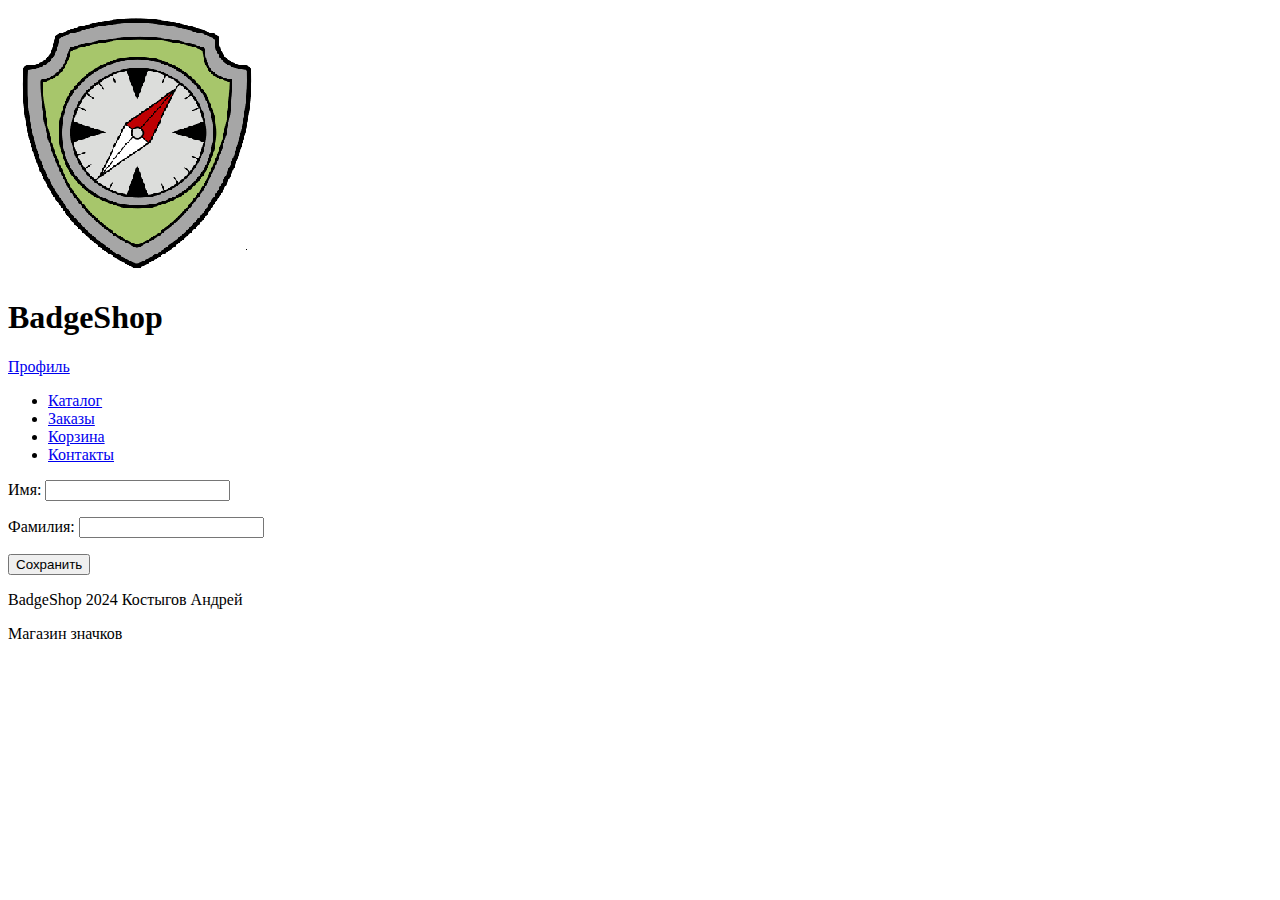
==== profile.html @ 2102e70c "Lab 1" ====
<!DOCTYPE html>
<html lang="ru-ru">
<head>
    <title>BadgeShop</title>
    <meta charset="utf-8"/>
    <meta name="description" content="Site for buying badges">
    <link rel="shortcut icon" href="images/icon.ico">
</head>

<body>
    <header>
        <img src="images/icon.png" alt="Логотип">
        <h1>BadgeShop</h1>
        <p><a href="profile.html">Профиль</a></p>
        <nav>
            <ul>
                <li><a href="index.html#katalog">Каталог</a></li>
                <li><a href="index.html#orders">Заказы</a></li>
                <li><a href="index.html#buybox">Корзина</a></li>
                <li><a href="index.html#contacts">Контакты</a></li>
            </ul>
        </nav>    
    </header>

    <form>
        <form method="post">
            <p>
            <label for="name">Имя:</label>
            <input type="text" id="name">
            </p>
            <p>
            <label for="surname">Фамилия:</label>
            <input type="text" id="surname">
            </p>
            <input type="submit" value="Сохранить">
        </form>

    </form>
    <footer>
        <p>BadgeShop 2024 Костыгов Андрей</p>
        <p>Магазин значков</p>
    </footer>
</body>
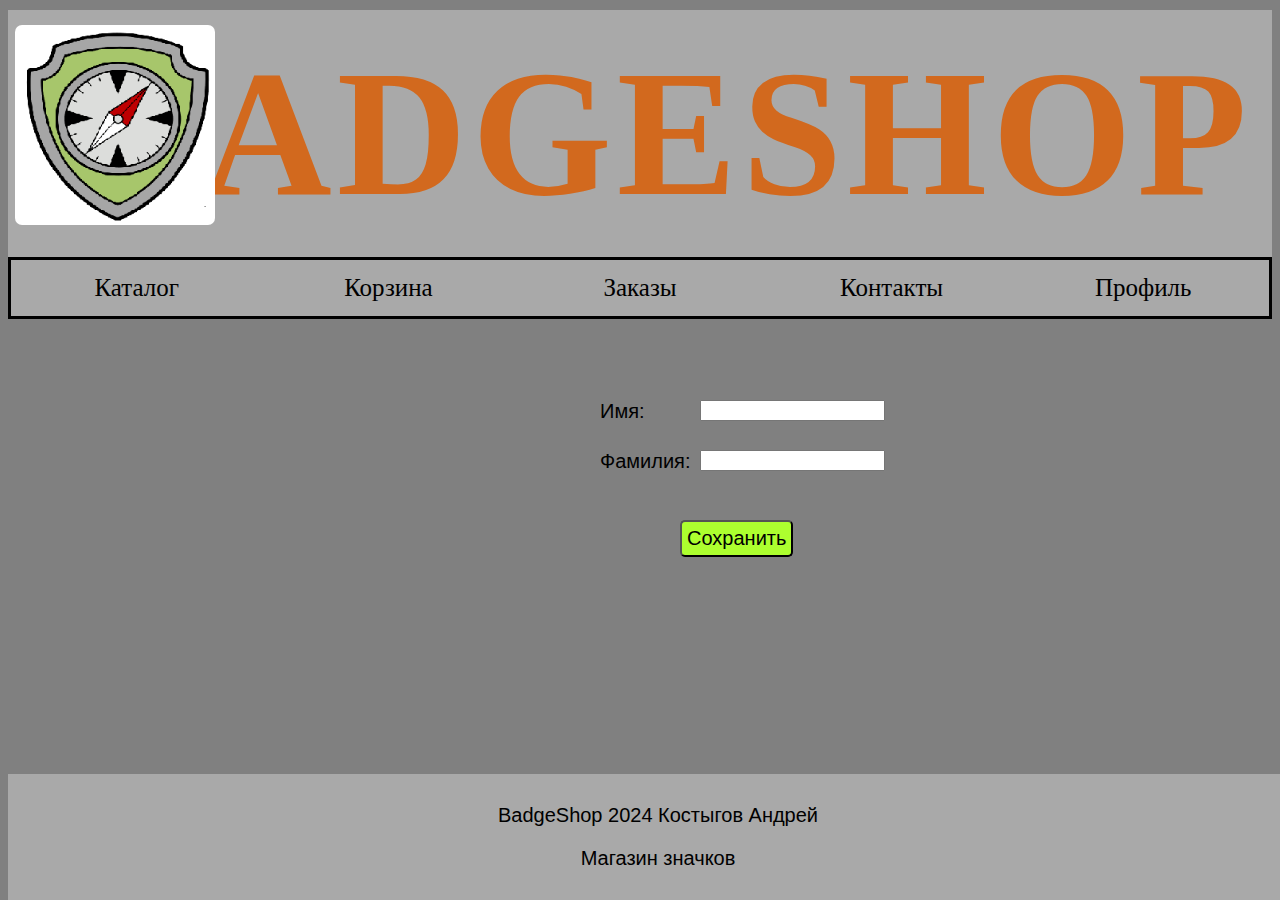
==== commit 39e4cea9: "lab2 v1.0" ====
--- a/profile.html
+++ b/profile.html
@@ -5,39 +5,37 @@
     <meta charset="utf-8"/>
     <meta name="description" content="Site for buying badges">
     <link rel="shortcut icon" href="images/icon.ico">
+    <link rel="stylesheet" href="profile-style.css">
 </head>
 
 <body>
     <header>
-        <img src="images/icon.png" alt="Логотип">
+        <img src="images/icon.png" class="logo" alt="Логотип">
         <h1>BadgeShop</h1>
-        <p><a href="profile.html">Профиль</a></p>
+        
         <nav>
-            <ul>
-                <li><a href="index.html#katalog">Каталог</a></li>
-                <li><a href="index.html#orders">Заказы</a></li>
-                <li><a href="index.html#buybox">Корзина</a></li>
-                <li><a href="index.html#contacts">Контакты</a></li>
-            </ul>
-        </nav>    
+            <a href="index.html#katalog">Каталог</a>
+            <a href="index.html#buybox">Корзина</a>
+            <a href="index.html#orders">Заказы</a>        
+            <a href="index.html#contacts">Контакты</a>
+            <a href="profile.html">Профиль</a>
+        </nav>
     </header>
-
-    <form>
         <form method="post">
             <p>
-            <label for="name">Имя:</label>
+            <label id="name" for="name">Имя:</label>
             <input type="text" id="name">
             </p>
             <p>
-            <label for="surname">Фамилия:</label>
+            <label id="surname" for="surname">Фамилия:</label>
             <input type="text" id="surname">
             </p>
-            <input type="submit" value="Сохранить">
+            <input type="submit" value="Сохранить" id="profile_input">
         </form>
 
-    </form>
     <footer>
         <p>BadgeShop 2024 Костыгов Андрей</p>
         <p>Магазин значков</p>
     </footer>
-</body>+</body>
+</html>--- a/profile-style.css
+++ b/profile-style.css
@@ -0,0 +1,99 @@
+body {
+    background-color: gray;
+}
+
+p {
+    color: black;
+    font-size: 20px;
+    font-family: Arial, Helvetica, sans-serif;
+}
+
+
+h1 {
+    color:chocolate;
+    font-size: 180px;
+    background-color: darkgray;
+    text-transform: uppercase;
+    letter-spacing: 5px;
+    margin-top: 10px;
+    margin-bottom: 0px;
+    text-align: right;
+    padding: 20px
+}
+
+nav {
+    display: flex;
+    background-color: darkgray;
+    border-style: solid;
+}
+
+nav a {
+    float: left;
+    color: black;
+    text-align: center;
+    font-size: 25px;
+    padding: 14px 16px;
+    flex: 1;
+    text-decoration: none;
+}
+
+h2 {
+    color: black;
+}
+
+
+
+footer {
+    position: absolute;
+    background-color: darkgray;
+    text-align: center;
+    padding: 10px;
+    bottom: 0;
+    width: 100%;
+  }
+
+.logo {
+    height: 200px;
+    width: 200px;
+    position: absolute;
+    left: 15px;
+    top: 25px;
+    border-radius: 7px;
+}
+
+/* Profile */
+
+label#name {
+    position: absolute;
+    left:600px;
+    top:400px;
+}
+
+label#surname {
+    position: absolute;
+    left:600px;
+    top: 450px;
+}
+
+input#name {
+    position: absolute;
+    left: 700px;
+    top: 400px
+}
+
+input#surname {
+    position: absolute;
+    left: 700px;
+    top: 450px;
+}
+
+input#profile_input {
+    left:680px;
+    top: 520px;
+    position: absolute;
+    border-radius: 5px;
+    background-color: greenyellow;
+    padding: 5px;
+    color: black;
+    font-size: 20px;
+}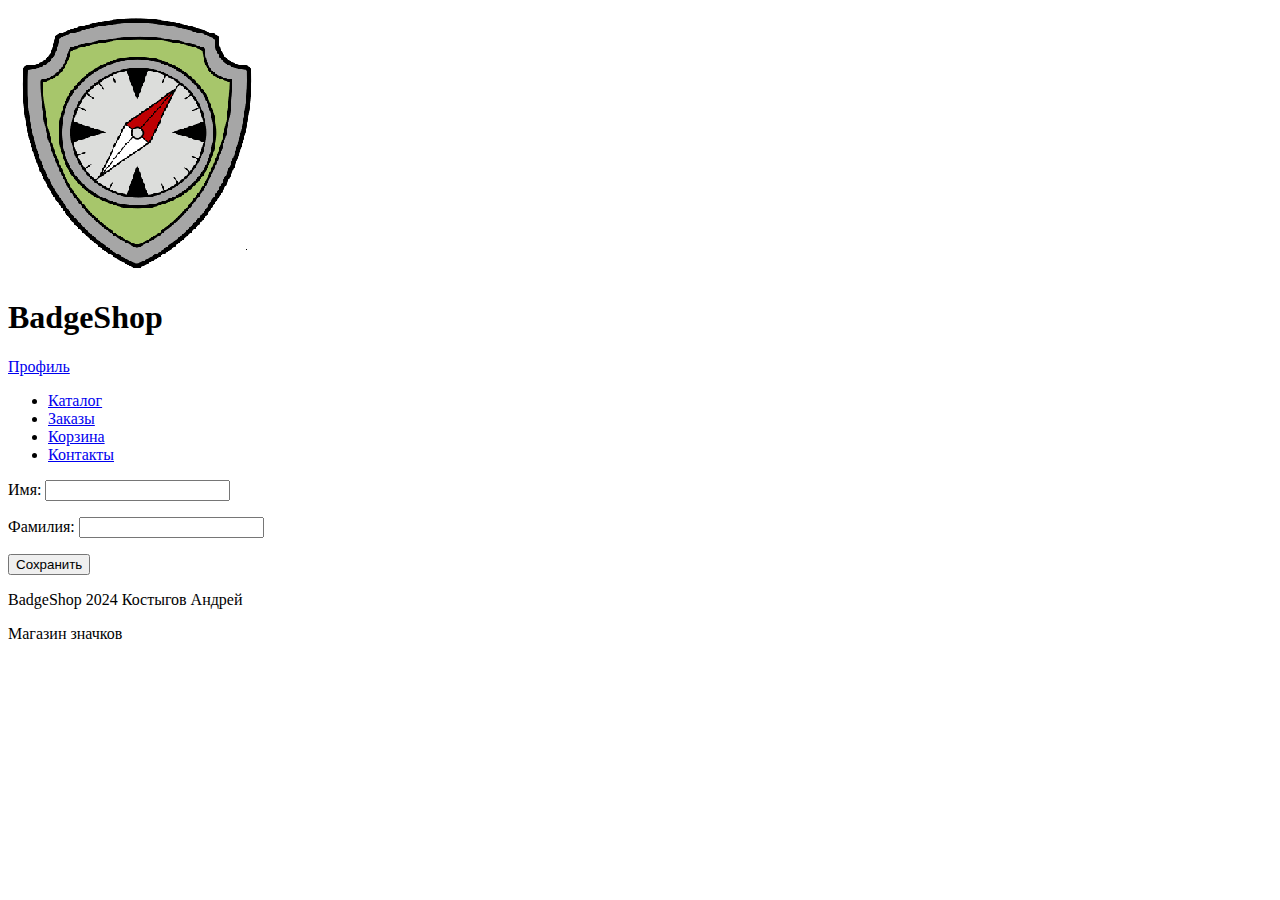
==== commit 25735ffb: "Merge pull request #1 from kosandron/lab1" ====
--- a/profile.html
+++ b/profile.html
@@ -5,37 +5,39 @@
     <meta charset="utf-8"/>
     <meta name="description" content="Site for buying badges">
     <link rel="shortcut icon" href="images/icon.ico">
-    <link rel="stylesheet" href="profile-style.css">
 </head>
 
 <body>
     <header>
-        <img src="images/icon.png" class="logo" alt="Логотип">
+        <img src="images/icon.png" alt="Логотип">
         <h1>BadgeShop</h1>
-        
+        <p><a href="profile.html">Профиль</a></p>
         <nav>
-            <a href="index.html#katalog">Каталог</a>
-            <a href="index.html#buybox">Корзина</a>
-            <a href="index.html#orders">Заказы</a>        
-            <a href="index.html#contacts">Контакты</a>
-            <a href="profile.html">Профиль</a>
-        </nav>
+            <ul>
+                <li><a href="index.html#katalog">Каталог</a></li>
+                <li><a href="index.html#orders">Заказы</a></li>
+                <li><a href="index.html#buybox">Корзина</a></li>
+                <li><a href="index.html#contacts">Контакты</a></li>
+            </ul>
+        </nav>    
     </header>
+
+    <form>
         <form method="post">
             <p>
-            <label id="name" for="name">Имя:</label>
+            <label for="name">Имя:</label>
             <input type="text" id="name">
             </p>
             <p>
-            <label id="surname" for="surname">Фамилия:</label>
+            <label for="surname">Фамилия:</label>
             <input type="text" id="surname">
             </p>
-            <input type="submit" value="Сохранить" id="profile_input">
+            <input type="submit" value="Сохранить">
         </form>
 
+    </form>
     <footer>
         <p>BadgeShop 2024 Костыгов Андрей</p>
         <p>Магазин значков</p>
     </footer>
-</body>
-</html>+</body>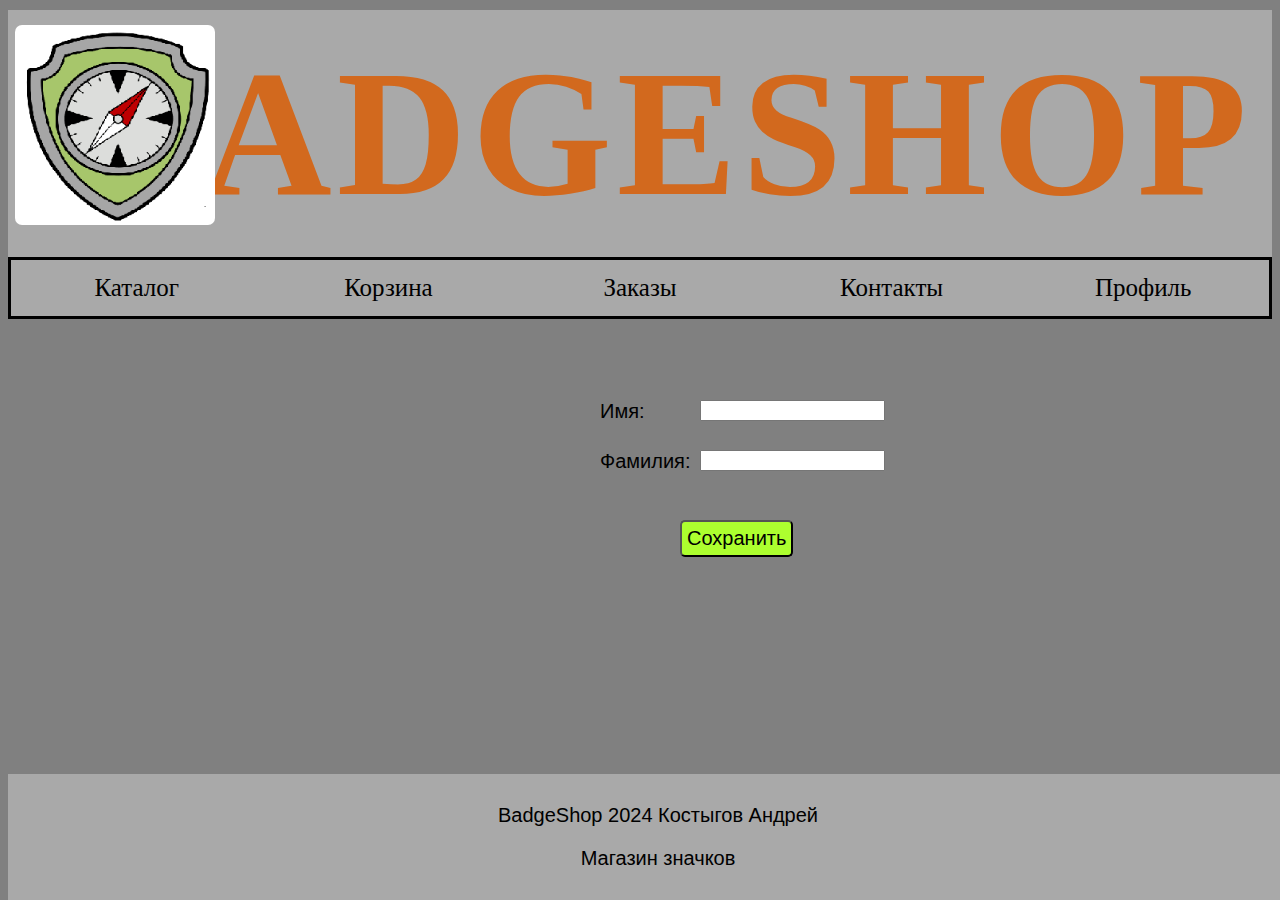
==== commit b97b1fc6: "Merge pull request #2 from kosandron/lab2" ====
--- a/profile.html
+++ b/profile.html
@@ -5,39 +5,37 @@
     <meta charset="utf-8"/>
     <meta name="description" content="Site for buying badges">
     <link rel="shortcut icon" href="images/icon.ico">
+    <link rel="stylesheet" href="profile-style.css">
 </head>
 
 <body>
     <header>
-        <img src="images/icon.png" alt="Логотип">
+        <img src="images/icon.png" class="logo" alt="Логотип">
         <h1>BadgeShop</h1>
-        <p><a href="profile.html">Профиль</a></p>
+        
         <nav>
-            <ul>
-                <li><a href="index.html#katalog">Каталог</a></li>
-                <li><a href="index.html#orders">Заказы</a></li>
-                <li><a href="index.html#buybox">Корзина</a></li>
-                <li><a href="index.html#contacts">Контакты</a></li>
-            </ul>
-        </nav>    
+            <a href="index.html#katalog">Каталог</a>
+            <a href="index.html#buybox">Корзина</a>
+            <a href="index.html#orders">Заказы</a>        
+            <a href="index.html#contacts">Контакты</a>
+            <a href="profile.html">Профиль</a>
+        </nav>
     </header>
-
-    <form>
         <form method="post">
             <p>
-            <label for="name">Имя:</label>
+            <label id="name" for="name">Имя:</label>
             <input type="text" id="name">
             </p>
             <p>
-            <label for="surname">Фамилия:</label>
+            <label id="surname" for="surname">Фамилия:</label>
             <input type="text" id="surname">
             </p>
-            <input type="submit" value="Сохранить">
+            <input type="submit" value="Сохранить" id="profile_input">
         </form>
 
-    </form>
     <footer>
         <p>BadgeShop 2024 Костыгов Андрей</p>
         <p>Магазин значков</p>
     </footer>
-</body>+</body>
+</html>--- a/profile-style.css
+++ b/profile-style.css
@@ -0,0 +1,99 @@
+body {
+    background-color: gray;
+}
+
+p {
+    color: black;
+    font-size: 20px;
+    font-family: Arial, Helvetica, sans-serif;
+}
+
+
+h1 {
+    color:chocolate;
+    font-size: 180px;
+    background-color: darkgray;
+    text-transform: uppercase;
+    letter-spacing: 5px;
+    margin-top: 10px;
+    margin-bottom: 0px;
+    text-align: right;
+    padding: 20px
+}
+
+nav {
+    display: flex;
+    background-color: darkgray;
+    border-style: solid;
+}
+
+nav a {
+    float: left;
+    color: black;
+    text-align: center;
+    font-size: 25px;
+    padding: 14px 16px;
+    flex: 1;
+    text-decoration: none;
+}
+
+h2 {
+    color: black;
+}
+
+
+
+footer {
+    position: absolute;
+    background-color: darkgray;
+    text-align: center;
+    padding: 10px;
+    bottom: 0;
+    width: 100%;
+  }
+
+.logo {
+    height: 200px;
+    width: 200px;
+    position: absolute;
+    left: 15px;
+    top: 25px;
+    border-radius: 7px;
+}
+
+/* Profile */
+
+label#name {
+    position: absolute;
+    left:600px;
+    top:400px;
+}
+
+label#surname {
+    position: absolute;
+    left:600px;
+    top: 450px;
+}
+
+input#name {
+    position: absolute;
+    left: 700px;
+    top: 400px
+}
+
+input#surname {
+    position: absolute;
+    left: 700px;
+    top: 450px;
+}
+
+input#profile_input {
+    left:680px;
+    top: 520px;
+    position: absolute;
+    border-radius: 5px;
+    background-color: greenyellow;
+    padding: 5px;
+    color: black;
+    font-size: 20px;
+}